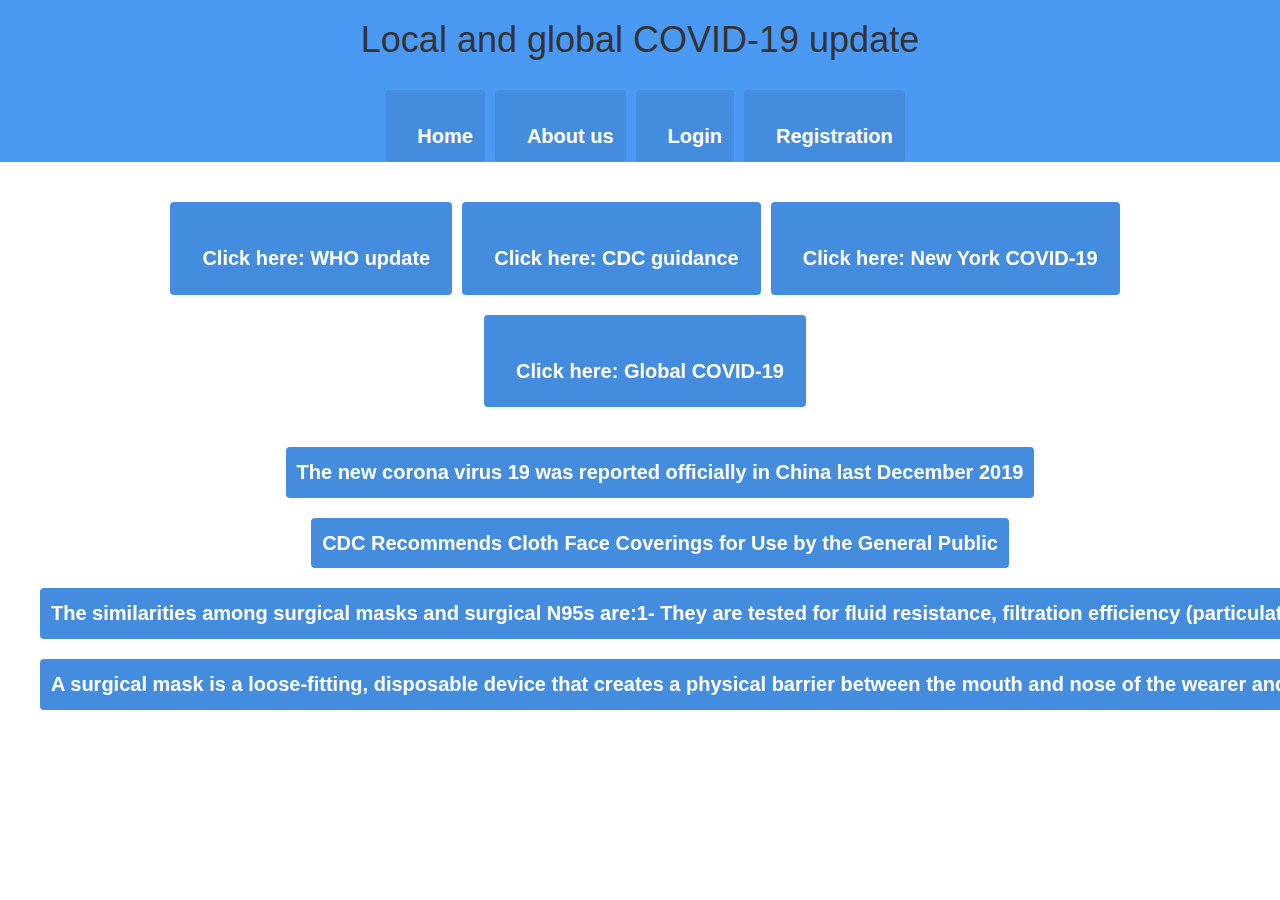
==== index.html @ f8c605d3 "Update index.html" ====
<!DOCTYPE html>

<html>
    <head>
        <title>Welcome</title>
	    
        <meta name="vewport" content="width=device-width, initial scale 1.0">
	
	 <link rel="stylesheet" href="https://maxcdn.bootstrapcdn.com/bootstrap/3.3.7/css/bootstrap.min.css" integrity="sha384-BVYiiSIFeK1dGmJRAkycuHAHRg32OmUcww7on3RYdg4Va+PmSTsz/K68vbdEjh4u" crossorigin="anonymous">
	 <meta charset= UTF-8">      
      <style>  
      
      body {
        	background-image: url("https://github.com/Harvard2020/project0/blob/master/Images11/covid-19-2.jpg?raw=true");

        	background-repeat: repeat-y;
      }
       		 @media (min-width: 500px) {
              h1::before {
                 content: "Local and global COVID-19 update";
                }
          }
       @media (max-width: 499px) {
              h1::before {
                 content: "COVID-19 Update";
                }
		
          }
	      .container {
		position: absolute;
		height: auto;
		display: vertical-inline-block;
		width: 100%;
		margin-top: 20px;
		Margin-left: 0px;
		}
		.btn {
		width: auto;
		display: inline-block;
		text-align: center;
		font-weight: bold;
		grid-raw-gap: 10px;
		background-color: #448CDD;
  		color: white;
  		font-size: 25px;
  		padding: 5px;
  		cursor: pointer;
		Margin-left: 10px;
		margin-right: 10px 
  		border-radius: 5px;
		Margin-top: 20px;
		}
		.container .btn {
		display: inline-block;
		text-align: center;
		font-weight: bold;
		grid-raw-gap: 10px;
		background-color: #448CDD;
  		color: white;
  		font-size: 20px;
  		padding: 10px;
  		cursor: pointer;
		Margin-left: 10px;
		margin-right: 10px 
  		border-radius: 5px;
		Margin-top: 20px;
		width: auto;
		}
		.container a {
		width: auto;
		display: inline-block;
		text-align: center;
		font-weight: bold;
		font-size: 20px;
		color: white;
		grid-column-gap: 10px;
            	grid-row-gap: 10px;
  		padding: 5px;
  		cursor: pointer;
  		border-radius: 5px;
		Margin-top: 20px;
		Margin-left: 0px;
		Margin-right: 0px;
		}
		.btn a {
		width: auto;
		display: inline-block;
		text-align: center;
		font-weight: bold;
		font-size: 20px;
		color: white;
		grid-column-gap: 10px;
            	grid-row-gap: 10px;
  		padding: 5px;
  		cursor: pointer;
  		border-radius: 5px;
		Margin-top: 20px;
		Margin-left: 20px;	
		}
		.container .btn: hover {
  			background-color: blue;
			}
		.btn: hover {
  			background-color: blue;
			}
		.banner {
  		width: 100%;
 		height: auto;
  		background:#4A9AF4;
  		font-size: 0;
  		position: fixed;
  		text-align: center;
		margin-right:10px;
		}
		.banner: hover {
    			background: #448CDD;
	)
		p {
    		color: white;
    			font-weight: bold;
    				text-align: justify;
    					font-size: 25px;
    				margin-left: 25px;
    			margin-right: 25px;
			margin-top: 100px;
   	} 
	
     
	 h1 {
        			color: white;
        					font-weight: bold;
        							text-align: center;				
        								font-family: arial, sans-sherif;
        											font-size: 24px;
        }
	 	h2 {
        			color: white;
        					font-weight: bold;
        							text-align: center;				
        								font-family: arial, sans-sherif;
											
			}
	 	h3 {
        			color: white;
        					font-weight: bold;
        							text-align: center;				
        								font-family: arial, sans-sherif;
        											font-size: 24px;
			}
         ol {
        			color: blue;
        					font-weight: bold;
        							text-align: center;				
        								font-family: arial, sans-sherif;
        											font-size: 24px;
			}
	ul {
        			color: green;
        					font-weight: bold;
        							text-align: center;				
        								font-family: arial, sans-sherif;
        											font-size: 24px;
			}
	Li {
        			color: orange;
        					font-weight: bold;
        							text-align: center;				
        								font-family: arial, sans-sherif;
        											font-size: 24px;
			}

.row {ght:30%;
    							display:inline-table;
   									 margin-left:0px;
    										Padding-top:15%;
    											text-align: center;
													margin-top: 300px;
    		}
      
      .text-block {
  			position: absolute;
  					bottom: 20px;
  							right: 20px;
  									background-color: black;
  												color: white;
  										padding-left: 20px;
  								padding-right: 20px;
		}
				    
	.box{
        		position: relative;
        			display: inline-block;
							top: 20%;
	 							width: 100%;
									text-align: center;
	
    		}
	.text{
			position: relative;
        				display: inline-block;
        							top: 20%; 
        								text-align: center;
       								 width: 100%;
							Color: blue;			    
    	.box .text{
        		position: absolute;
        				z-index: 999;
        						margin: auto;
									width: 100%;
								left: 0;
        					right: 0;
    		}
	.text-block {
  			position: absolute;
  					bottom: 20px;
 						 right: 20px;
 							 background-color: black;
  										color: white;
  								padding-left: 20px;
  						padding-right: 20px;
 				text-align: center;
			margin-top:100px;				    

		}
		
		.row: hover {
  				background-color: #448CDD;
		}	
img {
    				width: 100%; margin left: 0px;
						margin-right: 10px;
								Margin-top: 300px;
						padding: 5px;
			display: inline-table;
		}
    						
	    
	    </style>
    </head>
    <body>

<div>
    	<div class="banner">
                <h1> </h1> 
             
		<div class "container">
        		<div class="btn">
				<a href="https://harvard2020.github.io/project0/"  <button class="btn">Home</button></a></div>
			<div class="btn">
				<a href="https://harvard2020.github.io/Abou-us/"  <button class="btn">About us</a></div>
			<div class="btn">
				<a href="https://harvard2020.github.io/Login/"  <button class="btn">Login</a></div>	
			<div class="btn">
				<a href="https://harvard2020.github.io/Registration/"  <button class="btn">Registration</a></div>
	 		 </div> 

  	
	 <div class="container">		
        		<div class="btn">
				<a href="https://www.who.int"  <button class="btn">Click here: WHO update</button></a></div>
			<div class="btn">
				<a href="https://www.cdc.gov/coronavirus/2019-ncov/index.html"  <button class="btn">Click here: CDC guidance</a></div>
			<div class="btn">
				<a href="https://covid19tracker.health.ny.gov/"  <button class="btn">Click here: New York COVID-19</a></div>	
			<div class="btn">
				<a href="https://ncov2019.live"  <button class="btn">Click here: Global COVID-19</a></div>
			
		
	<div class="container">	    					  
        	<button class="btn"> The new corona virus 19 was reported officially in China last December 2019</button> 
		<button class="btn">CDC Recommends Cloth Face Coverings for Use by the General Public</button> 
		<button class="btn">The similarities among surgical masks and surgical N95s are:1- They are tested for fluid resistance, filtration efficiency (particulate filtration efficiency and bacterial filtration efficiency), flammability and biocompatibility. 2-They should not be shared or reused.</button>
		<button class="btn">A surgical mask is a loose-fitting, disposable device that creates a physical barrier between the mouth and nose of the wearer and potential contaminants in the immediate environment. These are often referred to as face masks, although not all face masks are regulated as surgical masks. Note that the edges of the mask are not designed to form a seal around the nose and mouth.</button>
		</div>		   
				   </div>
</div>

</body>

</html>
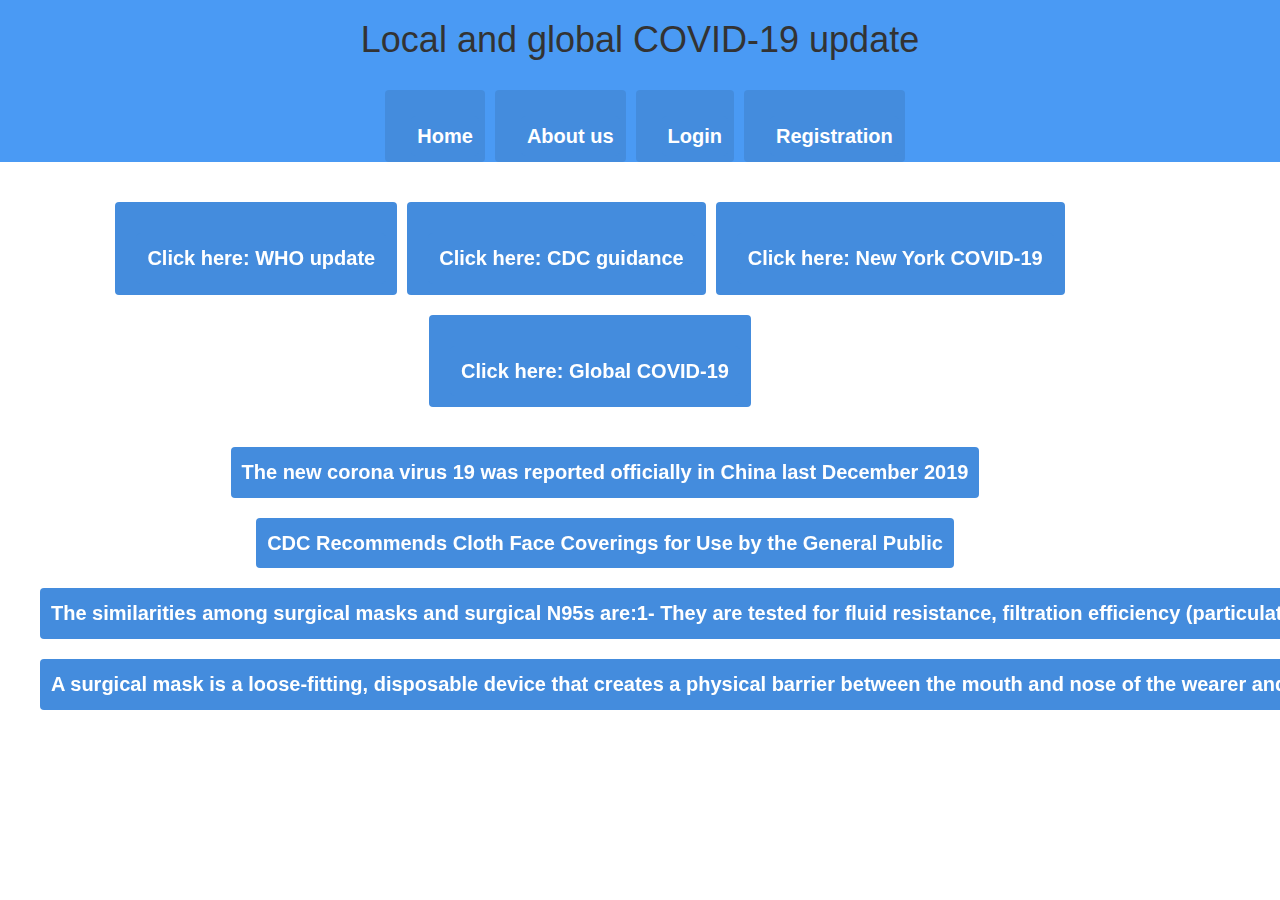
==== commit 15860dde: "Update index.html" ====
--- a/index.html
+++ b/index.html
@@ -30,12 +30,12 @@
 		position: absolute;
 		height: auto;
 		display: vertical-inline-block;
-		width: 100%;
+		
 		margin-top: 20px;
 		Margin-left: 0px;
 		}
 		.btn {
-		width: auto;
+		
 		display: inline-block;
 		text-align: center;
 		font-weight: bold;
@@ -64,10 +64,10 @@
 		margin-right: 10px 
   		border-radius: 5px;
 		Margin-top: 20px;
-		width: auto;
+		
 		}
 		.container a {
-		width: auto;
+		
 		display: inline-block;
 		text-align: center;
 		font-weight: bold;
@@ -83,7 +83,7 @@
 		Margin-right: 0px;
 		}
 		.btn a {
-		width: auto;
+		
 		display: inline-block;
 		text-align: center;
 		font-weight: bold;
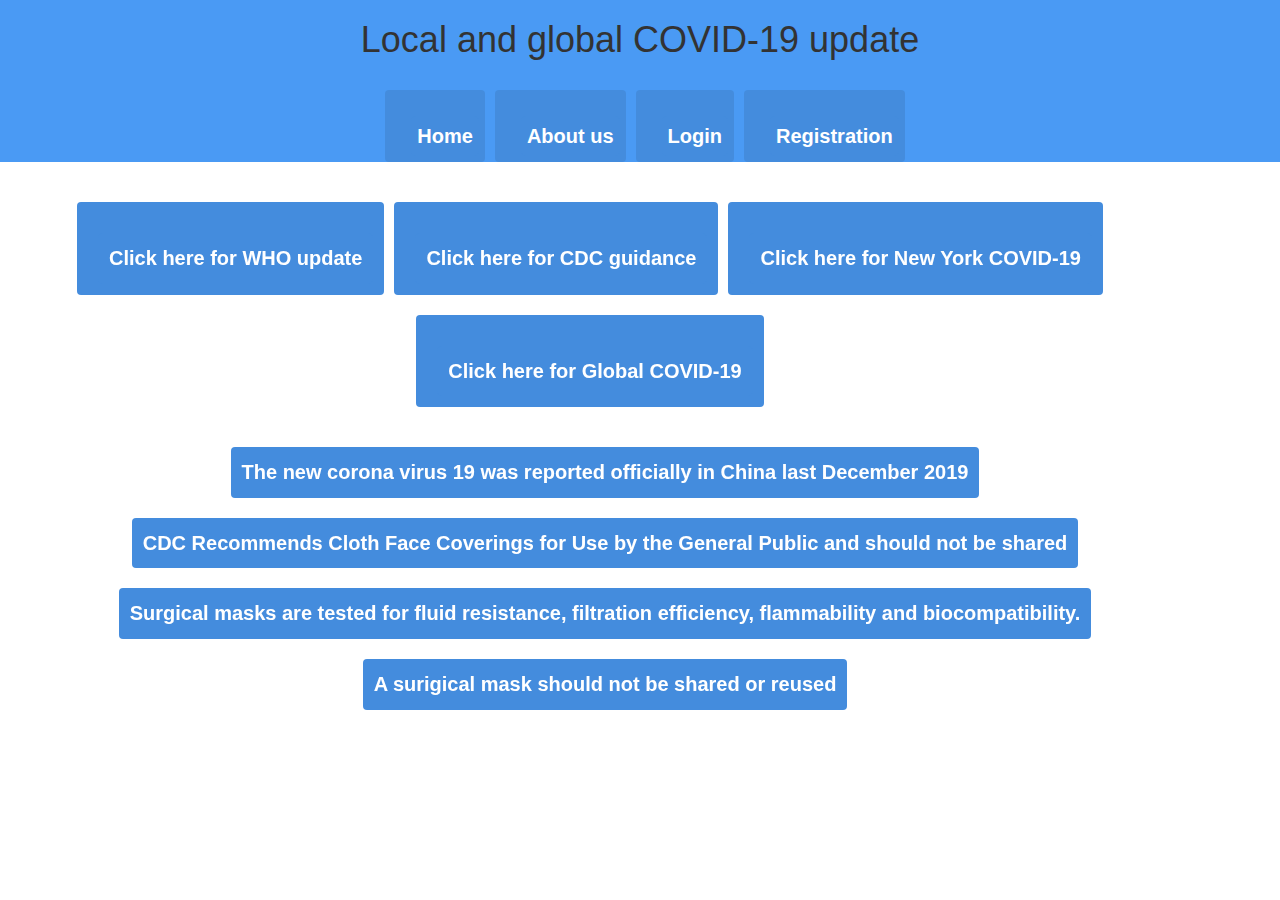
==== commit 60f9fed4: "Update index.html" ====
--- a/index.html
+++ b/index.html
@@ -257,20 +257,20 @@
   	
 	 <div class="container">		
         		<div class="btn">
-				<a href="https://www.who.int"  <button class="btn">Click here: WHO update</button></a></div>
-			<div class="btn">
-				<a href="https://www.cdc.gov/coronavirus/2019-ncov/index.html"  <button class="btn">Click here: CDC guidance</a></div>
-			<div class="btn">
-				<a href="https://covid19tracker.health.ny.gov/"  <button class="btn">Click here: New York COVID-19</a></div>	
-			<div class="btn">
-				<a href="https://ncov2019.live"  <button class="btn">Click here: Global COVID-19</a></div>
+				<a href="https://www.who.int"  <button class="btn">Click here for WHO update</button></a></div>
+			<div class="btn">
+				<a href="https://www.cdc.gov/coronavirus/2019-ncov/index.html"  <button class="btn">Click here for CDC guidance</a></div>
+			<div class="btn">
+				<a href="https://covid19tracker.health.ny.gov/"  <button class="btn">Click here for New York COVID-19</a></div>	
+			<div class="btn">
+				<a href="https://ncov2019.live"  <button class="btn">Click here for Global COVID-19</a></div>
 			
 		
 	<div class="container">	    					  
         	<button class="btn"> The new corona virus 19 was reported officially in China last December 2019</button> 
-		<button class="btn">CDC Recommends Cloth Face Coverings for Use by the General Public</button> 
-		<button class="btn">The similarities among surgical masks and surgical N95s are:1- They are tested for fluid resistance, filtration efficiency (particulate filtration efficiency and bacterial filtration efficiency), flammability and biocompatibility. 2-They should not be shared or reused.</button>
-		<button class="btn">A surgical mask is a loose-fitting, disposable device that creates a physical barrier between the mouth and nose of the wearer and potential contaminants in the immediate environment. These are often referred to as face masks, although not all face masks are regulated as surgical masks. Note that the edges of the mask are not designed to form a seal around the nose and mouth.</button>
+		<button class="btn">CDC Recommends Cloth Face Coverings for Use by the General Public and should not be shared</button> 
+		<button class="btn">Surgical masks are tested for fluid resistance, filtration efficiency, flammability and biocompatibility.</button>
+		<button class="btn">A surigical mask should not be shared or reused</button>
 		</div>		   
 				   </div>
 </div>
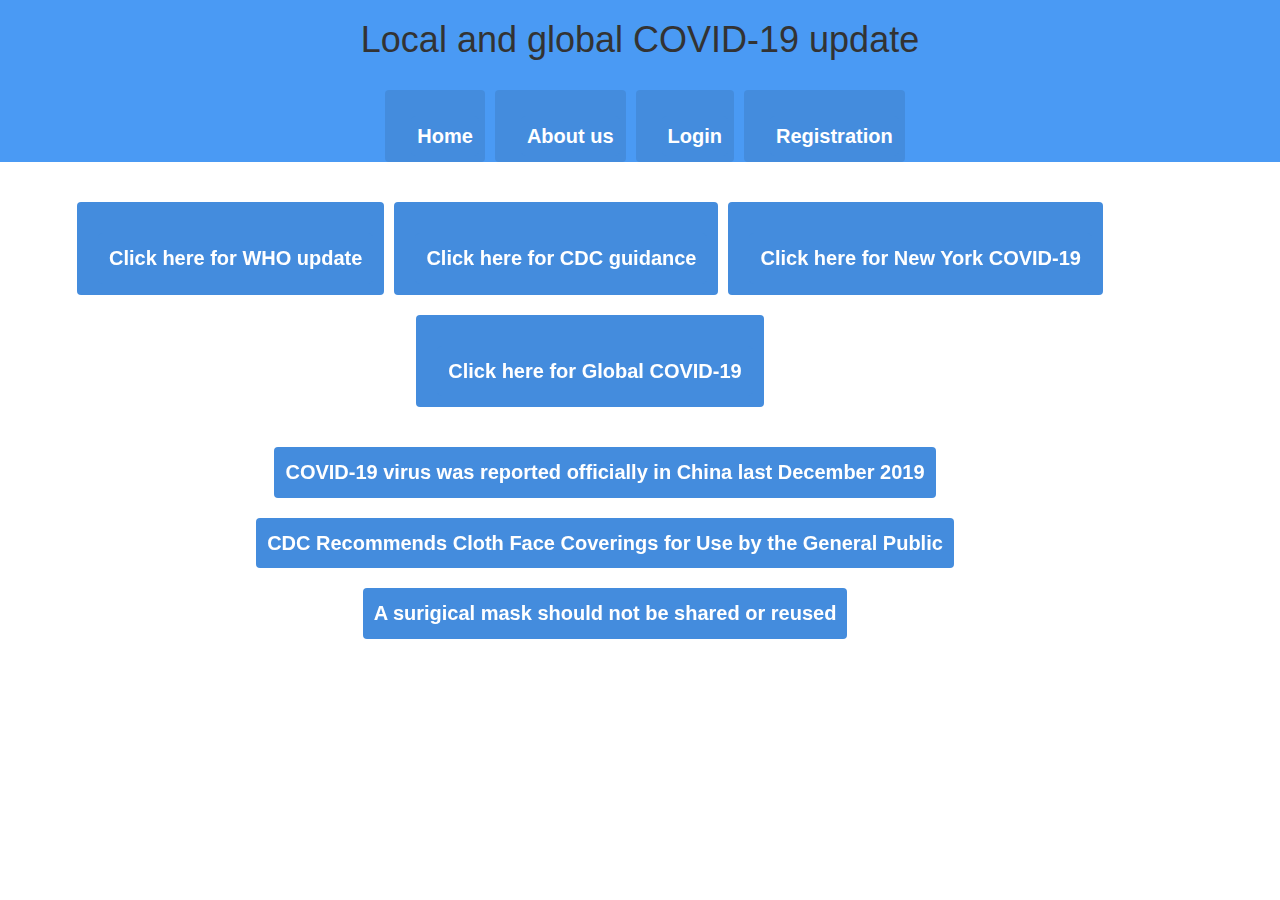
==== commit a2185ef4: "Update index.html" ====
--- a/index.html
+++ b/index.html
@@ -267,9 +267,8 @@
 			
 		
 	<div class="container">	    					  
-        	<button class="btn"> The new corona virus 19 was reported officially in China last December 2019</button> 
-		<button class="btn">CDC Recommends Cloth Face Coverings for Use by the General Public and should not be shared</button> 
-		<button class="btn">Surgical masks are tested for fluid resistance, filtration efficiency, flammability and biocompatibility.</button>
+        	<button class="btn"> COVID-19 virus was reported officially in China last December 2019</button> 
+		<button class="btn">CDC Recommends Cloth Face Coverings for Use by the General Public</button> 
 		<button class="btn">A surigical mask should not be shared or reused</button>
 		</div>		   
 				   </div>
